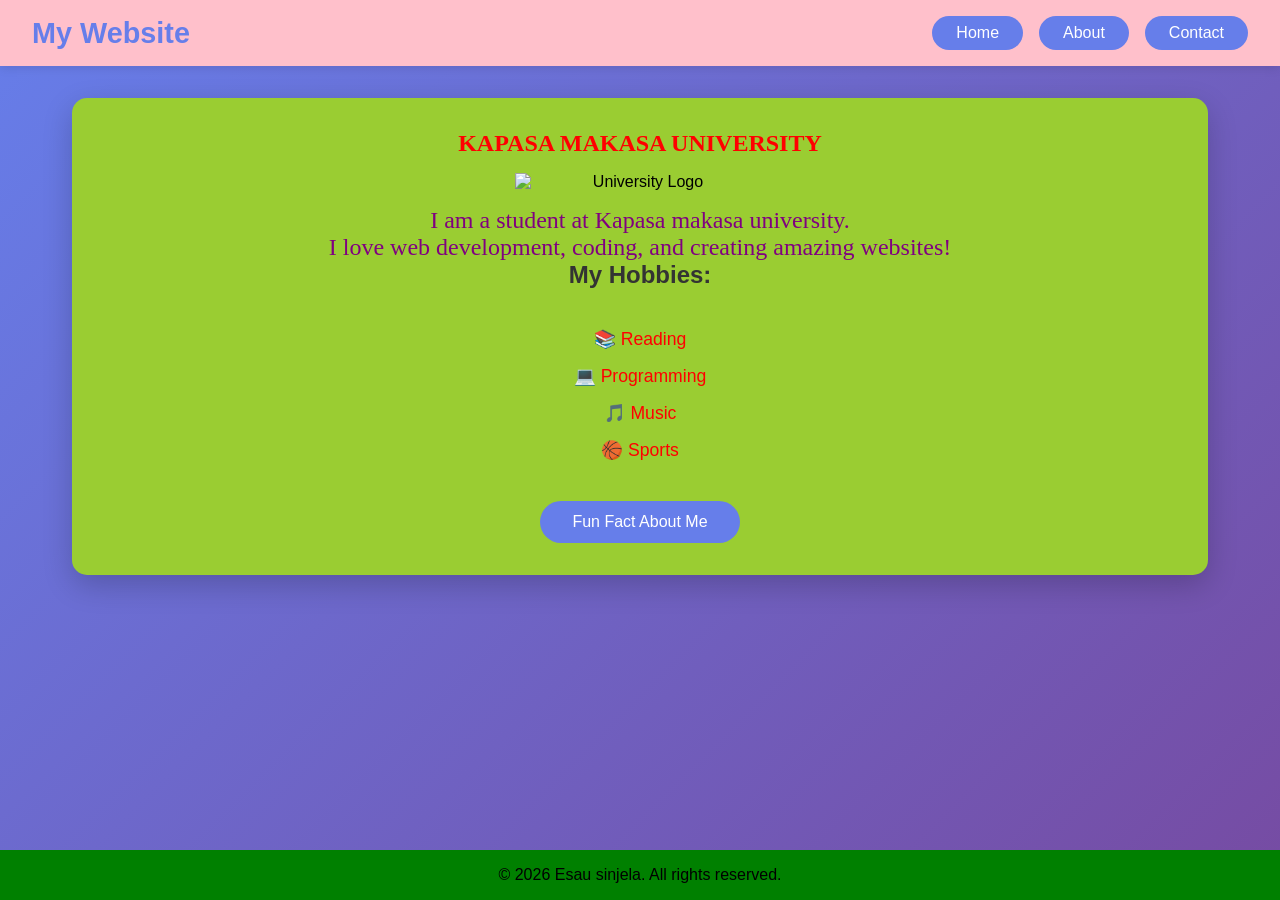
==== about.html @ 2c684d6c "Add files via upload" ====
<!DOCTYPE html>
<html lang="en">
<head>
    <meta charset="UTF-8">
    <meta name="viewport" content="width=device-width, initial-scale=1.0">
    <title>About | Esau sinjela</title>
    <link rel="stylesheet" href="style.css">
</head>
<body>
    <nav>
        <div class="logo">My Website</div>
        <div class="nav-links">
            <a href="index.html" class="nav-btn">Home</a>
            <a href="about.html" class="nav-btn">About</a>
            <a href="contact.html" class="nav-btn">Contact</a>
        </div>
    </nav>

    <main>
        <section class="about-section">
            <h1 style="color: red; font-size: 24px; font-family: 'Times New Roman', Times, serif;">KAPASA MAKASA UNIVERSITY</h1>
            <img src="images/university-logo.png" alt="University Logo" class="uni-logo">
            <p style="color: purple; font-size: 24px; font-family: 'Times New Roman', Times, serif;">I am a student at Kapasa makasa university.</p>
            <p style="color: purple; font-size: 24px; font-family: 'Times New Roman', Times, serif;">I love web development, coding, and creating amazing websites!</p>
            <h2>My Hobbies:</h2>
            <ul>
                <li style="color: red;">📚 Reading</li>
                <li style="color: red;">💻 Programming</li>
                <li style="color: red;">🎵 Music</li>
                <li style="color: red;">🏀 Sports</li>
            </ul>
            <button class="btn" onclick="showFact()">Fun Fact About Me</button>
        </section>
    </main>

    <footer>
        <p>&copy; 2026 Esau sinjela. All rights reserved.</p>
    </footer>

    <script src="script.js"></script>
</body>
</html>
---- style.css ----
* {
    margin: 0;
    padding: 0;
    box-sizing: border-box;
}

body {
    font-family: 'Segoe UI', Tahoma, Geneva, Verdana, sans-serif;
    background: linear-gradient(135deg, #667eea 0%, #764ba2 100%);
    min-height: 100vh;
    display: flex;
    flex-direction: column;
}

nav {
    background: pink;
    padding: 1rem 2rem;
    display: flex;
    justify-content: space-between;
    align-items: center;
    box-shadow: 0 2px 10px rgba(0,0,0,0.1);
}

.logo {
    font-size: 1.8rem;
    font-weight: bold;
    color: #667eea;
}

.nav-links {
    display: flex;
    gap: 1rem;
}

.nav-btn {
    text-decoration: none;
    padding: 0.5rem 1.5rem;
    background: #667eea;
    color: rgb(255, 255, 255);
    border-radius: 25px;
    transition: all 0.3s ease;
}

.nav-btn:hover {
    background: #764ba2;
    transform: translateY(-2px);
}

main {
    flex: 1;
    padding: 2rem;
    max-width: 1200px;
    margin: 0 auto;
    width: 100%;
}

.hero, .about-section, .contact-section {
    background: yellowgreen;
    padding: 2rem;
    border-radius: 15px;
    box-shadow: 0 10px 30px rgba(0,0,0,0.2);
    text-align: center;
}

.profile-img {
    width: 200px;
    height: 200px;
    border-radius: 50%;
    object-fit: cover;
    margin: 1rem 0;
    border: 3px solid #667eea;
}

.uni-logo {
    width: 250px;
    margin: 1rem auto;
    display: block;
}

.btn {
    background: #667eea;
    color: white;
    padding: 0.75rem 2rem;
    border: none;
    border-radius: 25px;
    cursor: pointer;
    font-size: 1rem;
    margin-top: 1rem;
    transition: all 0.3s ease;
}

.btn:hover {
    background: #764ba2;
    transform: scale(1.05);
}

form {
    display: flex;
    flex-direction: column;
    gap: 1rem;
    max-width: 500px;
    margin: 0 auto;
}

input, textarea {
    padding: 0.75rem;
    border: 1px solid #ddd;
    border-radius: 8px;
    font-size: 1rem;
}

.contact-info {
    margin-top: 2rem;
    padding: 1rem;
    background: #f0f0f0;
    border-radius: 10px;
}

footer {
    background: green;
    text-align: center;
    padding: 1rem;
    margin-top: auto;
}

ul {
    list-style: none;
    padding: 1rem;
}

li {
    padding: 0.5rem;
    font-size: 1.1rem;
}

h1, h2 {
    color: #333;
    margin-bottom: 1rem;
}

@media (max-width: 768px) {
    nav {
        flex-direction: column;
        gap: 1rem;
    }
    
    .profile-img {
        width: 150px;
        height: 150px;
    }
}
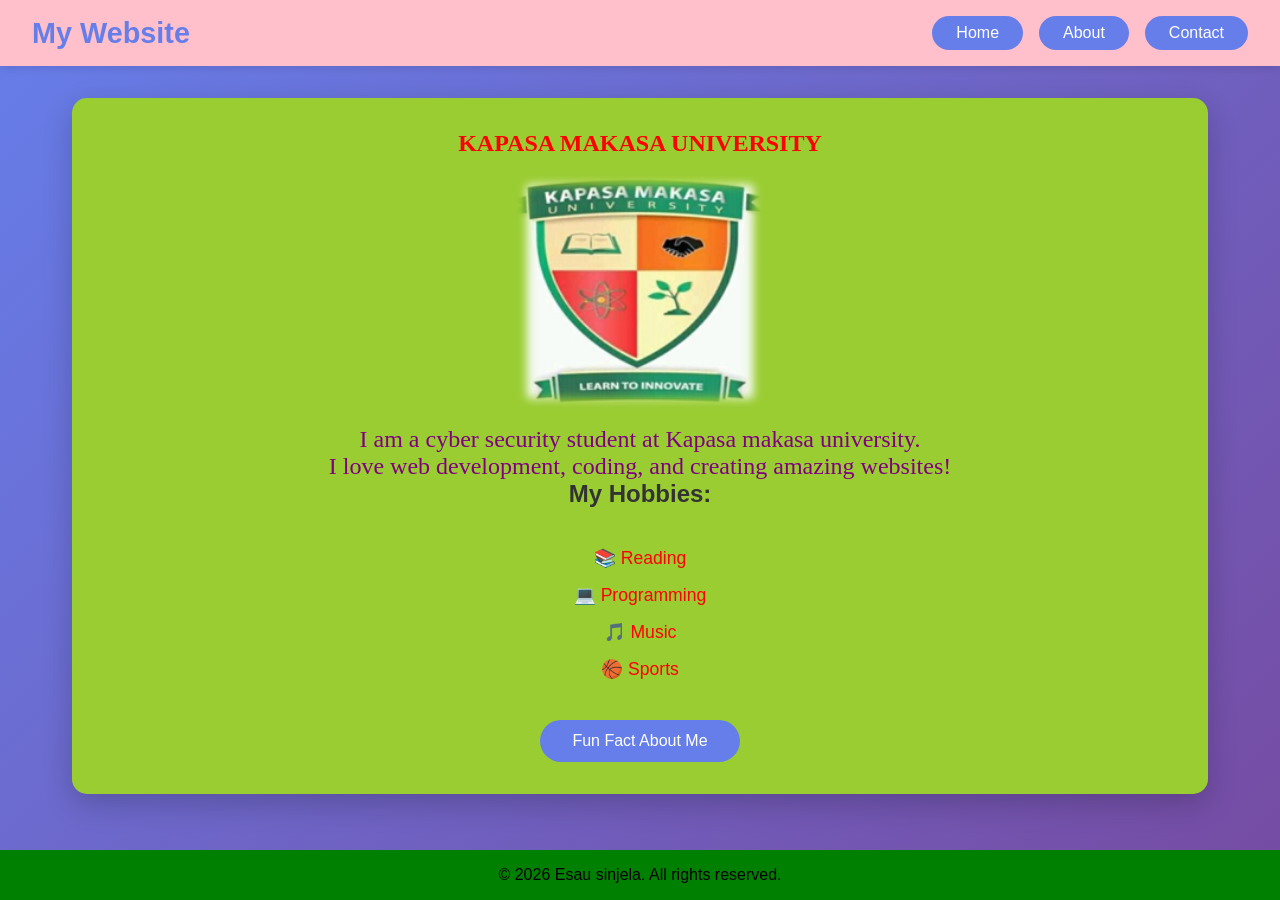
==== commit 816353d9: "Update about.html" ====
--- a/about.html
+++ b/about.html
@@ -20,7 +20,7 @@
         <section class="about-section">
             <h1 style="color: red; font-size: 24px; font-family: 'Times New Roman', Times, serif;">KAPASA MAKASA UNIVERSITY</h1>
             <img src="images/university-logo.png" alt="University Logo" class="uni-logo">
-            <p style="color: purple; font-size: 24px; font-family: 'Times New Roman', Times, serif;">I am a student at Kapasa makasa university.</p>
+            <p style="color: purple; font-size: 24px; font-family: 'Times New Roman', Times, serif;">I am a cyber security student at Kapasa makasa university.</p>
             <p style="color: purple; font-size: 24px; font-family: 'Times New Roman', Times, serif;">I love web development, coding, and creating amazing websites!</p>
             <h2>My Hobbies:</h2>
             <ul>
@@ -39,4 +39,4 @@
 
     <script src="script.js"></script>
 </body>
-</html>+</html>
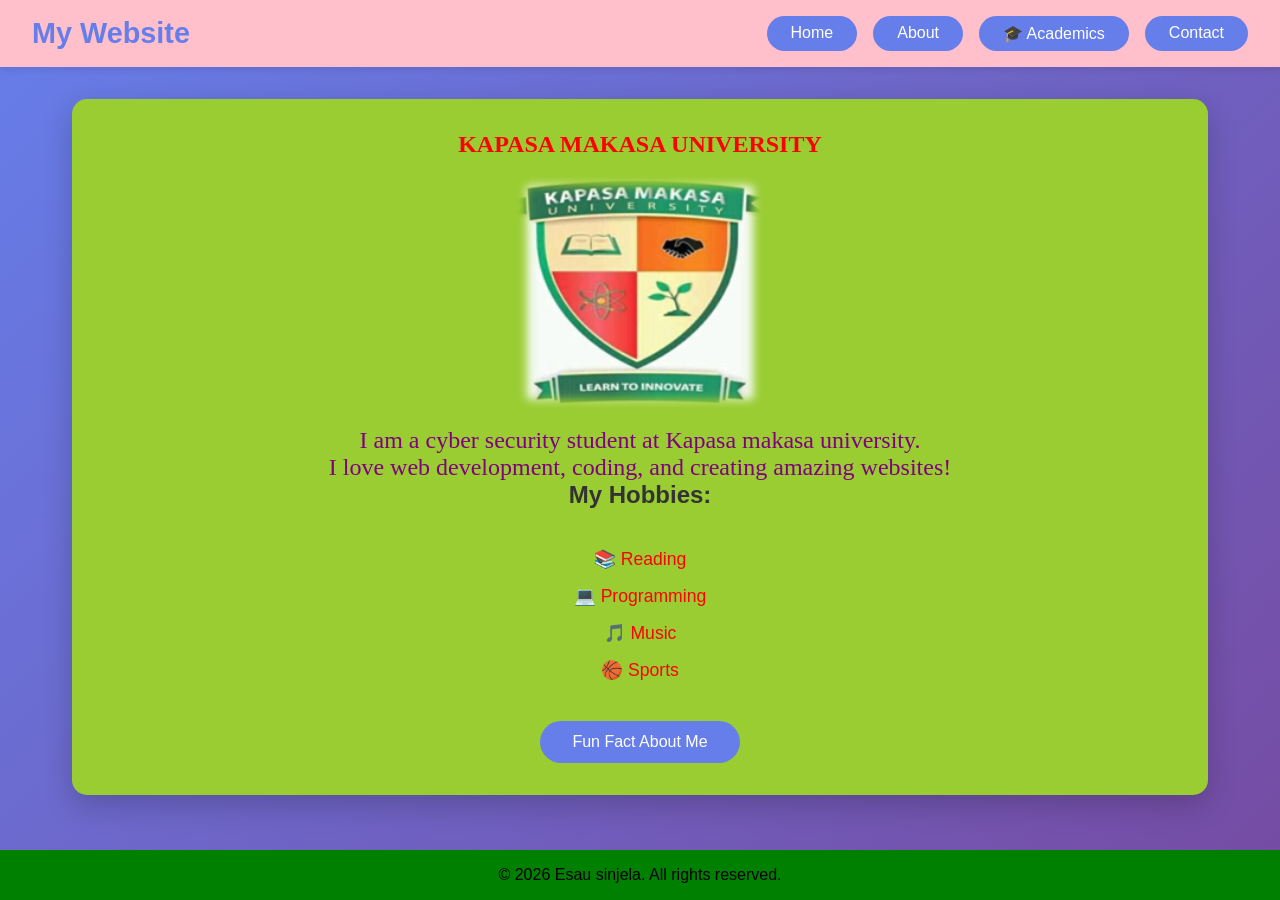
==== commit 82b23f50: "Update about.html" ====
--- a/about.html
+++ b/about.html
@@ -12,6 +12,7 @@
         <div class="nav-links">
             <a href="index.html" class="nav-btn">Home</a>
             <a href="about.html" class="nav-btn">About</a>
+            <a href="academics.html" class="nav-btn">🎓 Academics</a>
             <a href="contact.html" class="nav-btn">Contact</a>
         </div>
     </nav>
--- a/style.css
+++ b/style.css
@@ -148,4 +148,109 @@
         width: 150px;
         height: 150px;
     }
-}+}
+/* Numbered Courses List */
+.courses-list {
+    list-style-type: decimal;
+    padding-left: 30px;
+    margin: 15px 0;
+}
+
+.courses-list li {
+    padding: 10px 0;
+    font-size: 16px;
+    color: #333;
+    border-bottom: 1px solid #eee;
+}
+
+.courses-list li:hover {
+    color: #667eea;
+    transform: translateX(5px);
+    transition: all 0.3s ease;
+}
+
+.courses-list {
+    list-style-type: decimal;
+    padding-left: 30px;
+}
+
+.courses-list li {
+    background: linear-gradient(135deg, #e8f4f8, #d1e8f0);
+    color: #006D77;
+    padding: 14px 20px;
+    margin: 10px 0;
+    border-radius: 12px;
+    border-left: 5px solid #40E0D0;
+    font-weight: 500;
+    font-size: 16px;
+    width: 60%;  
+}     
+
+.courses-list li:hover {
+    background: linear-gradient(135deg, #40E0D0, #006D77);
+    color: white;
+    transform: translateX(10px);
+    box-shadow: 0 5px 15px rgba(0,109,119,0.3);
+}
+
+/* Style the numbers */
+.courses-list li::marker {
+    color: #40E0D0;
+    font-weight: bold;
+    font-size: 18px;
+}
+
+.course {
+    background: linear-gradient(135deg, #e8f4f8, #d1e8f0);
+    color: #006D77;
+    padding: 12px;
+    border-radius: 10px;
+    border-left: 4px solid #40E0D0;
+    transition: all 0.3s ease;
+}
+
+.course:hover {
+    background: linear-gradient(135deg, #40E0D0, #006D77);
+    color: white;
+    transform: translateY(-3px);
+}
+/* Red Text for University Name */
+.red-university-text {
+    color: #ff0000;
+    font-size: 20px;
+    font-weight: bold;
+    margin-top: 10px;
+    text-align: center;
+    font-family: 'Times New Roman', Times, serif;
+}
+.red-university-text {
+    color: #ff0000;
+    font-size: 24px;  /* Made BIGGER (was 22px) */
+    font-weight: bold;
+    font-family: 'Times New Roman', Times, serif;
+}
+.uni-logo-small {
+    display: flex;
+    align-items: center;
+    justify-content: flex-start;
+    gap: 15px;
+    margin: 20px 0;
+}
+
+.uni-logo-small img {
+    width: 120px;  /* Logo size */
+    height: auto;
+    border-radius: 50%;
+    border: 3px solid #40E0D0;
+    padding: 5px;
+    background: white;
+}
+
+.red-university-text {
+    color: #ff0000;
+    font-size: 24px;
+    font-weight: bold;
+    font-family: 'Times New Roman', Times, serif;
+}
+
+
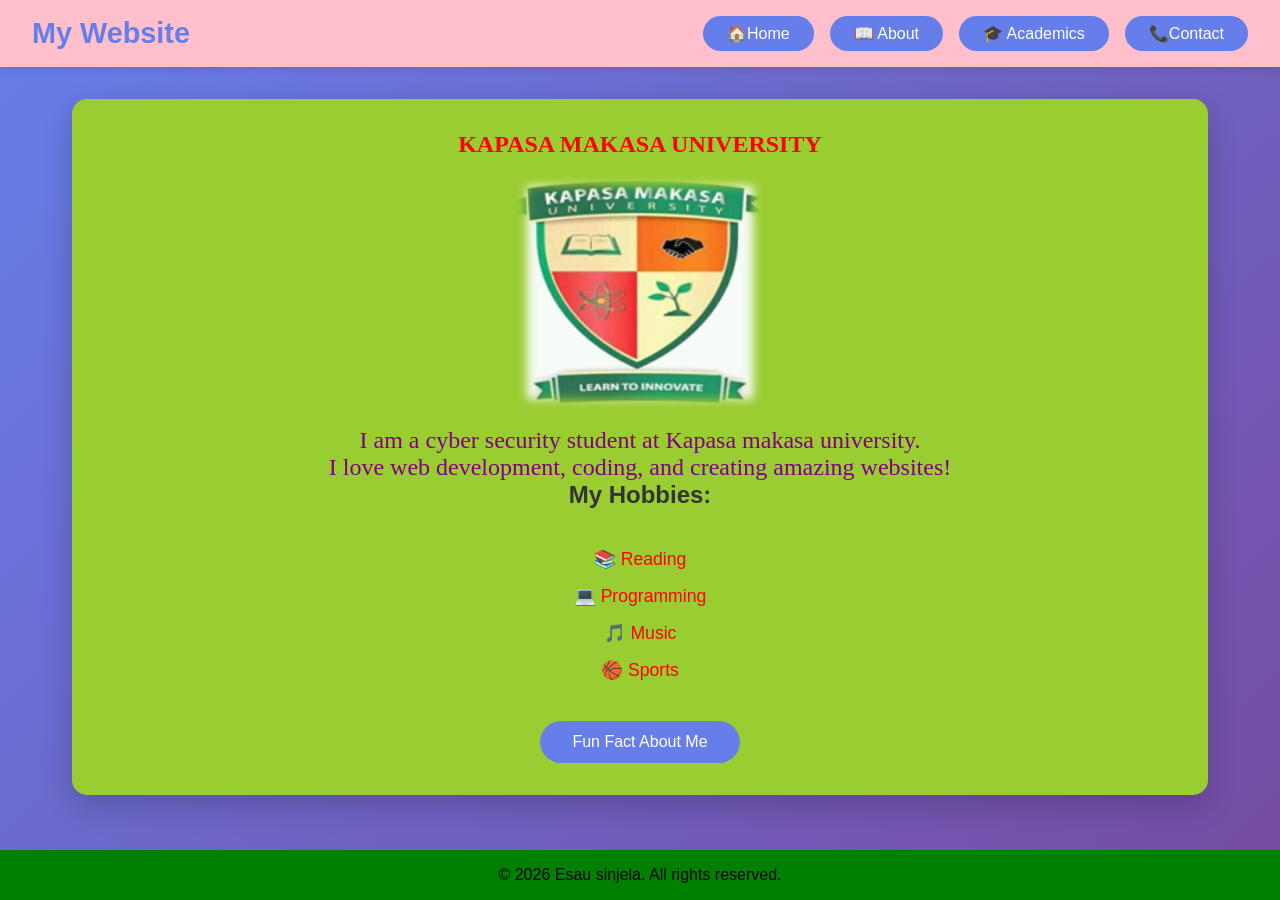
==== commit e3f6e854: "Update about.html" ====
--- a/about.html
+++ b/about.html
@@ -10,10 +10,10 @@
     <nav>
         <div class="logo">My Website</div>
         <div class="nav-links">
-            <a href="index.html" class="nav-btn">Home</a>
-            <a href="about.html" class="nav-btn">About</a>
+            <a href="index.html" class="nav-btn">🏠Home</a>
+            <a href="about.html" class="nav-btn">📖 About</a>
             <a href="academics.html" class="nav-btn">🎓 Academics</a>
-            <a href="contact.html" class="nav-btn">Contact</a>
+            <a href="contact.html" class="nav-btn">📞Contact</a>
         </div>
     </nav>
 
